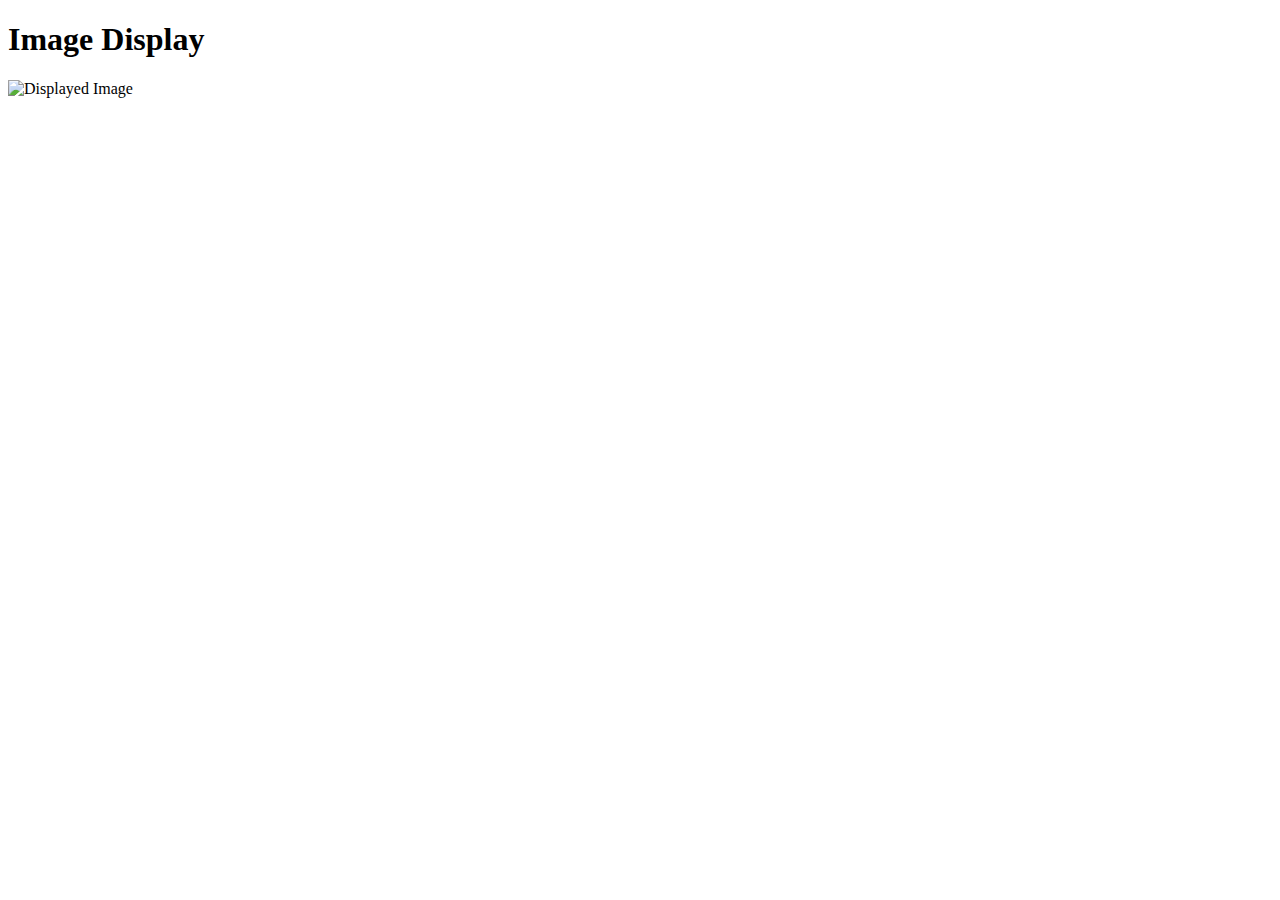
==== index.html @ f375486a "first commit" ====
<!DOCTYPE html>
<html lang="en">
<head>
    <meta charset="UTF-8">
    <meta name="viewport" content="width=device-width, initial-scale=1.0">
    <title>Image Display Page</title>
</head>
<body>
    <h1>Image Display</h1>
    <img src="./img/eye_catcher3.png" alt="Displayed Image" style="max-width:100%;">
</body>
</html>
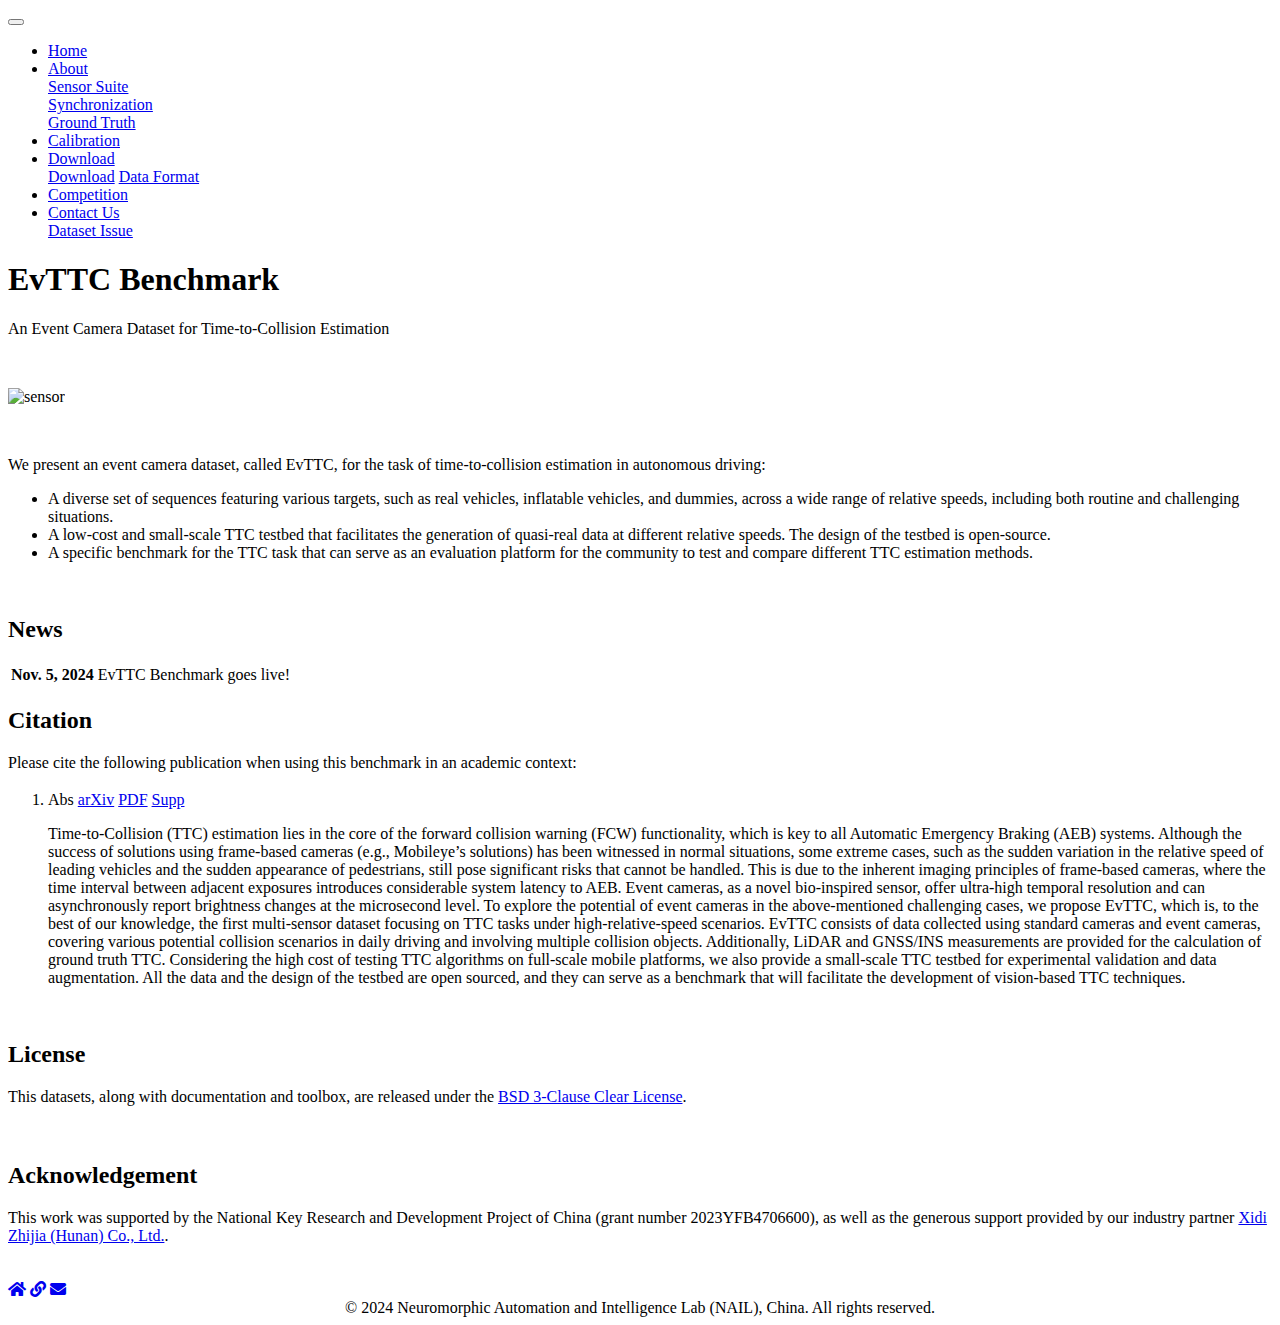
==== commit dff4be44: "The first vertion!" ====
--- a/index.html
+++ b/index.html
@@ -1,12 +1,324 @@
 <!DOCTYPE html>
 <html lang="en">
-<head>
-    <meta charset="UTF-8">
-    <meta name="viewport" content="width=device-width, initial-scale=1.0">
-    <title>Image Display Page</title>
-</head>
-<body>
-    <h1>Image Display</h1>
-    <img src="./img/eye_catcher3.png" alt="Displayed Image" style="max-width:100%;">
-</body>
-</html>+
+  <!-- Head -->
+  <head>    <!-- Metadata, OpenGraph and Schema.org -->
+    
+
+    <!-- Standard metadata -->
+    <meta charset="utf-8">
+    <meta name="viewport" content="width=device-width, initial-scale=1, shrink-to-fit=no">
+    <meta http-equiv="X-UA-Compatible" content="IE=edge">
+    <title>EvTTC Benchmark  </title>
+    <meta name="author" content="EvTTC Benchmark  " />
+    <meta name="description" content="An Event Camera Dataset for Time-to-Collision Estimation.
+" />
+    <meta name="keywords" content="EvTTC Benchmark, Event-based, Multi-Sensor, Dataset" />
+
+    <!-- OpenGraph -->
+    <meta property="og:site_name" content="EvTTC Benchmark  " />
+    <meta property="og:type" content="website" />
+    <meta property="og:title" content="EvTTC Benchmark   | Home" />
+    <meta property="og:url" content="http://localhost:5500/EvTTC/" />
+    <meta property="og:description" content="An Event Camera Dataset for Time-to-Collision Estimation.
+" />
+    
+    <meta property="og:locale" content="en" />
+
+    <!-- Twitter card -->
+    <meta name="twitter:card" content="summary" />
+    <meta name="twitter:title" content="Home" />
+    <meta name="twitter:description" content="An Event Camera Dataset for Time-to-Collision Estimation.
+" />
+    
+    
+
+    <!-- Schema.org -->
+    <script type="application/ld+json">
+      {
+        "author":
+        {
+          "@type": "Person",
+          "name": "EvTTC Benchmark  "
+        },
+        "url": "http://localhost:5500/EvTTC/",
+        "@type": "WebSite",
+        "description": "An Event Camera Dataset for Time-to-Collision Estimation.
+",
+        "headline": "Home",
+        "sameAs": ["https://nail-hnu.github.io/EvTTC/", "https://sites.google.com/view/zhouyi-joey/home"],
+        "name": "EvTTC Benchmark  ",
+        "@context": "https://schema.org"
+      }
+    </script>
+
+
+    <!-- Bootstrap & MDB -->
+    <link href="https://cdn.jsdelivr.net/npm/bootstrap@4.6.1/dist/css/bootstrap.min.css" rel="stylesheet" integrity="sha256-DF7Zhf293AJxJNTmh5zhoYYIMs2oXitRfBjY+9L//AY=" crossorigin="anonymous">
+    <link rel="stylesheet" href="https://cdn.jsdelivr.net/npm/mdbootstrap@4.20.0/css/mdb.min.css" integrity="sha256-jpjYvU3G3N6nrrBwXJoVEYI/0zw8htfFnhT9ljN3JJw=" crossorigin="anonymous" />
+
+    <!-- Fonts & Icons -->
+    <link rel="stylesheet" href="https://cdn.jsdelivr.net/npm/@fortawesome/fontawesome-free@5.15.4/css/all.min.css" integrity="sha256-mUZM63G8m73Mcidfrv5E+Y61y7a12O5mW4ezU3bxqW4=" crossorigin="anonymous">
+    <link rel="stylesheet" href="https://cdn.jsdelivr.net/npm/academicons@1.9.1/css/academicons.min.css" integrity="sha256-i1+4qU2G2860dGGIOJscdC30s9beBXjFfzjWLjBRsBg=" crossorigin="anonymous">
+    <link rel="stylesheet" type="text/css" href="https://fonts.googleapis.com/css?family=Roboto:300,400,500,700|Roboto+Slab:100,300,400,500,700|Material+Icons">
+
+    <!-- Code Syntax Highlighting -->
+    <link rel="stylesheet" href="https://cdn.jsdelivr.net/gh/jwarby/jekyll-pygments-themes@master/PASTIE.css" media="none" id="highlight_theme_light" />
+
+    <!-- Styles -->
+    
+    <link rel="shortcut icon" href="/EvTTC/assets/img/nail.png"/>
+    
+    <link rel="stylesheet" href="/EvTTC/assets/css/main.css">
+    <link rel="canonical" href="http://localhost:5500/EvTTC/">
+    
+    <!-- Dark Mode -->
+    
+
+  </head>
+
+  <!-- Body -->
+  <body class="fixed-top-nav ">
+
+    <!-- Header -->
+    <header>
+
+      <!-- Nav Bar -->
+      <nav id="navbar" class="navbar navbar-light navbar-expand-sm fixed-top">
+        <div class="container">
+          
+          <!-- Navbar Toggle -->
+          <button class="navbar-toggler collapsed ml-auto" type="button" data-toggle="collapse" data-target="#navbarNav" aria-controls="navbarNav" aria-expanded="false" aria-label="Toggle navigation">
+            <span class="sr-only">Toggle navigation</span>
+            <span class="icon-bar top-bar"></span>
+            <span class="icon-bar middle-bar"></span>
+            <span class="icon-bar bottom-bar"></span>
+          </button>
+
+          <div class="collapse navbar-collapse text-right" id="navbarNav">
+            <ul class="navbar-nav ml-auto flex-nowrap">
+
+              <!-- Home -->
+              <li class="nav-item active">
+                <a class="nav-link" href="/EvTTC/">Home<span class="sr-only">(current)</span></a>
+              </li>
+
+              <!-- Other pages -->
+                <li class="nav-item dropdown ">
+                  <a class="nav-link dropdown-toggle" href="#" id="navbarDropdown" role="button" data-toggle="dropdown" aria-haspopup="true" aria-expanded="false">About</a>
+                  <div class="dropdown-menu dropdown-menu-right" aria-labelledby="navbarDropdown">
+                    <a class="dropdown-item" href="/EvTTC/about/sensor/">Sensor Suite</a>
+                    <div class="dropdown-divider"></div>
+                    <a class="dropdown-item" href="/EvTTC/about/synchronization/">Synchronization</a>
+                    <div class="dropdown-divider"></div>
+                    <a class="dropdown-item" href="/EvTTC/about/ground_truth/">Ground Truth</a>
+                  </div>
+                </li>
+                <li class="nav-item ">
+                  <a class="nav-link" href="/EvTTC/calibration/">Calibration</a>
+                </li>
+                <li class="nav-item dropdown ">
+                  <a class="nav-link dropdown-toggle" href="#" id="navbarDropdown" role="button" data-toggle="dropdown" aria-haspopup="true" aria-expanded="false">Download</a>
+                  <div class="dropdown-menu dropdown-menu-right" aria-labelledby="navbarDropdown">
+                  <a class="nav-link" href="/EvTTC/download/download/">Download</a>
+                  <a class="nav-link" href="/EvTTC/download/data_format/">Data Format</a>
+                </div>
+                </li>
+                <li class="nav-item ">
+                  <a class="nav-link" href="/EvTTC/competition/">Competition</a>
+                </li>
+                <li class="nav-item dropdown ">
+                  <a class="nav-link dropdown-toggle" href="#" id="navbarDropdown" role="button" data-toggle="dropdown" aria-haspopup="true" aria-expanded="false">Contact Us</a>
+                  <div class="dropdown-menu dropdown-menu-right" aria-labelledby="navbarDropdown">
+                    <a class="dropdown-item" href="https://github.com/NAIL-HNU/evttc_dataset/issues" target="_blank" rel="noopener noreferrer">Dataset Issue</a>
+                  </div>
+                </li>
+            </ul>
+          </div>
+        </div>
+      </nav>
+    </header>
+
+    <!-- Content -->
+    <div class="container mt-5">
+      <!-- home.html -->
+      <div class="post">
+        <header class="post-header">
+          <h1 class="post-title">
+           <span class="font-weight-bold">EvTTC Benchmark</span>  
+          </h1>
+          <p class="desc">An Event Camera Dataset for Time-to-Collision Estimation</p>
+        </header>
+
+        <article>
+          
+
+          <div class="clearfix">
+            <p><br></p>
+
+<p><img src="/EvTTC/assets/img/real_scene.png" alt="sensor" style="max-width:98%;"></p>
+
+<p><br></p>
+
+<p>We present an event camera dataset, called EvTTC, for the task of time-to-collision estimation in autonomous driving:</p>
+
+<ul>
+  <li>A diverse set of sequences featuring various targets,
+    such as real vehicles, inflatable vehicles, and dummies,
+    across a wide range of relative speeds, including both
+    routine and challenging situations.</li>
+  <li>A low-cost and small-scale TTC testbed that facilitates
+    the generation of quasi-real data at different relative
+    speeds. The design of the testbed is open-source.</li>
+  <li>A specific benchmark for the TTC task that can serve
+    as an evaluation platform for the community to test and
+    compare different TTC estimation methods.</li>
+</ul>
+
+<p><br></p>
+
+          </div>
+
+          <!-- News -->          
+          <div class="news">
+            <h2>News</h2>
+            <div class="table-responsive">
+              <table class="table table-sm table-borderless"> 
+                <tr>
+                  <th scope="row">Nov. 5, 2024</th>
+                  <td>
+                    EvTTC Benchmark goes live!
+ 
+                  </td>
+                </tr> 
+              </table>
+            </div> 
+          </div>
+
+          <!-- Selected papers -->
+          <div class="publications">
+            <h2>Citation</h2>
+            Please cite the following publication when using this benchmark in an academic context:
+            <h2></h2>
+            <ol class="bibliography"><li>
+<!-- _layouts/bib.html -->
+      <div class="row">
+
+          <!-- Links/Buttons -->
+          <div class="links">
+            <a class="abstract btn btn-sm z-depth-0" role="button">Abs</a>
+            <a href="http://arxiv.org/" class="btn btn-sm z-depth-0" role="button" target="_blank" rel="noopener noreferrer">arXiv</a>
+            <a href="/EvTTC/assets/pdf/EvTTC.pdf" class="btn btn-sm z-depth-0" role="button">PDF</a>
+            <a href="/EvTTC/assets/pdf/supplementary_material.pdf" class="btn btn-sm z-depth-0" role="button">Supp</a>
+          </div>
+
+          <!-- Hidden abstract block -->
+          <div class="abstract hidden">
+            <p>Time-to-Collision (TTC) estimation lies in the
+              core of the forward collision warning (FCW) functionality,
+              which is key to all Automatic Emergency Braking (AEB)
+              systems. Although the success of solutions using frame-based
+              cameras (e.g., Mobileye’s solutions) has been witnessed in
+              normal situations, some extreme cases, such as the sudden
+              variation in the relative speed of leading vehicles and the sudden
+              appearance of pedestrians, still pose significant risks that cannot
+              be handled. This is due to the inherent imaging principles of
+              frame-based cameras, where the time interval between adjacent
+              exposures introduces considerable system latency to AEB.
+              Event cameras, as a novel bio-inspired sensor, offer ultra-high
+              temporal resolution and can asynchronously report brightness
+              changes at the microsecond level. To explore the potential
+              of event cameras in the above-mentioned challenging cases,
+              we propose EvTTC, which is, to the best of our knowledge,
+              the first multi-sensor dataset focusing on TTC tasks under
+              high-relative-speed scenarios. EvTTC consists of data collected
+              using standard cameras and event cameras, covering various
+              potential collision scenarios in daily driving and involving
+              multiple collision objects. Additionally, LiDAR and GNSS/INS
+              measurements are provided for the calculation of ground truth
+              TTC. Considering the high cost of testing TTC algorithms on
+              full-scale mobile platforms, we also provide a small-scale TTC
+              testbed for experimental validation and data augmentation.
+              All the data and the design of the testbed are open sourced,
+              and they can serve as a benchmark that will facilitate the
+              development of vision-based TTC techniques.</p>
+          </div>
+        </div>
+      </div>
+</li></ol>
+          </div>
+          <br>
+
+          <!-- License -->
+          <div class="License">
+            <h2>License</h2>
+            This datasets, along with documentation and toolbox, are released under the <a href="https://spdx.org/licenses/BSD-3-Clause-Clear.html" target="_blank" rel="noopener noreferrer">BSD 3-Clause Clear License</a>.
+          </div>
+          <br>
+          <br>
+
+          <!-- Acknowledgements -->
+          <div class="Acknowledgement">
+            <h2>Acknowledgement</h2>
+            This work was supported by the National Key Research and Development
+            Project of China (grant number 2023YFB4706600), as well as the generous support provided by our industry partner <a href="https://www.cidi.ai/" target="_blank" rel="noopener noreferrer">Xidi Zhijia (Hunan) Co., Ltd.</a>.
+          </div>
+          <br>
+          <br>
+
+          <!-- Social -->
+          <div class="social">
+            <div class="contact-icons">
+            <a href="https://nail-hnu.github.io/EvTTC/" title="EvTTC Datasets" target="_blank" rel="noopener noreferrer"><i class="fas fa-home"></i></a> <!-- fab fa-blogger-b -->
+            <a href="https://sites.google.com/view/zhouyi-joey/home" title="The Neuromorphic Automation and Intelligence Lab" target="_blank" rel="noopener noreferrer"><i class="fas fa-link"></i></a> <!-- fa-briefcase -->
+            <a href="mailto:kaizhen@hnu.edu.cn" title="E-mail"><i class="fas fa-envelope"></i></a>
+            </div>
+
+            <div class="contact-note">
+              
+            </div>
+            
+          </div>
+        </article>
+
+    <!-- Footer -->    
+    <footer class="fixed-bottom">
+      <div class="container mt-0" style="width:100%;text-align:center;">
+        © 2024 Neuromorphic Automation and Intelligence Lab (NAIL), China. All rights reserved.
+      </div>
+    </footer>
+
+    <!-- JavaScripts -->
+    <!-- jQuery -->
+  <script src="https://cdn.jsdelivr.net/npm/jquery@3.6.0/dist/jquery.min.js" integrity="sha256-/xUj+3OJU5yExlq6GSYGSHk7tPXikynS7ogEvDej/m4=" crossorigin="anonymous"></script>
+
+    <!-- Bootsrap & MDB scripts -->
+  <script src="https://cdn.jsdelivr.net/npm/@popperjs/core@2.11.2/dist/umd/popper.min.js" integrity="sha256-l/1pMF/+J4TThfgARS6KwWrk/egwuVvhRzfLAMQ6Ds4=" crossorigin="anonymous"></script>
+  <script src="https://cdn.jsdelivr.net/npm/bootstrap@4.6.1/dist/js/bootstrap.min.js" integrity="sha256-SyTu6CwrfOhaznYZPoolVw2rxoY7lKYKQvqbtqN93HI=" crossorigin="anonymous"></script>
+  <script src="https://cdn.jsdelivr.net/npm/mdbootstrap@4.20.0/js/mdb.min.js" integrity="sha256-NdbiivsvWt7VYCt6hYNT3h/th9vSTL4EDWeGs5SN3DA=" crossorigin="anonymous"></script>
+
+    <!-- Masonry & imagesLoaded -->
+  <script defer src="https://cdn.jsdelivr.net/npm/masonry-layout@4.2.2/dist/masonry.pkgd.min.js" integrity="sha256-Nn1q/fx0H7SNLZMQ5Hw5JLaTRZp0yILA/FRexe19VdI=" crossorigin="anonymous"></script>
+  <script defer src="https://cdn.jsdelivr.net/npm/imagesloaded@4/imagesloaded.pkgd.min.js"></script>
+  <script defer src="/EvTTC/assets/js/masonry.js" type="text/javascript"></script>
+    
+  <!-- Medium Zoom JS -->
+  <script src="https://cdn.jsdelivr.net/npm/medium-zoom@1.0.6/dist/medium-zoom.min.js" integrity="sha256-EdPgYcPk/IIrw7FYeuJQexva49pVRZNmt3LculEr7zM=" crossorigin="anonymous"></script>
+  <script src="/EvTTC/assets/js/zoom.js"></script><!-- Load Common JS -->
+  <script src="/EvTTC/assets/js/common.js"></script>
+
+    <!-- MathJax -->
+  <script type="text/javascript">
+    window.MathJax = {
+      tex: {
+        tags: 'ams'
+      }
+    };
+  </script>
+  <script defer type="text/javascript" id="MathJax-script" src="https://cdn.jsdelivr.net/npm/mathjax@3.2.0/es5/tex-mml-chtml.js"></script>
+  <script defer src="https://polyfill.io/v3/polyfill.min.js?features=es6"></script>
+
+    
+  </body>
+</html>
+
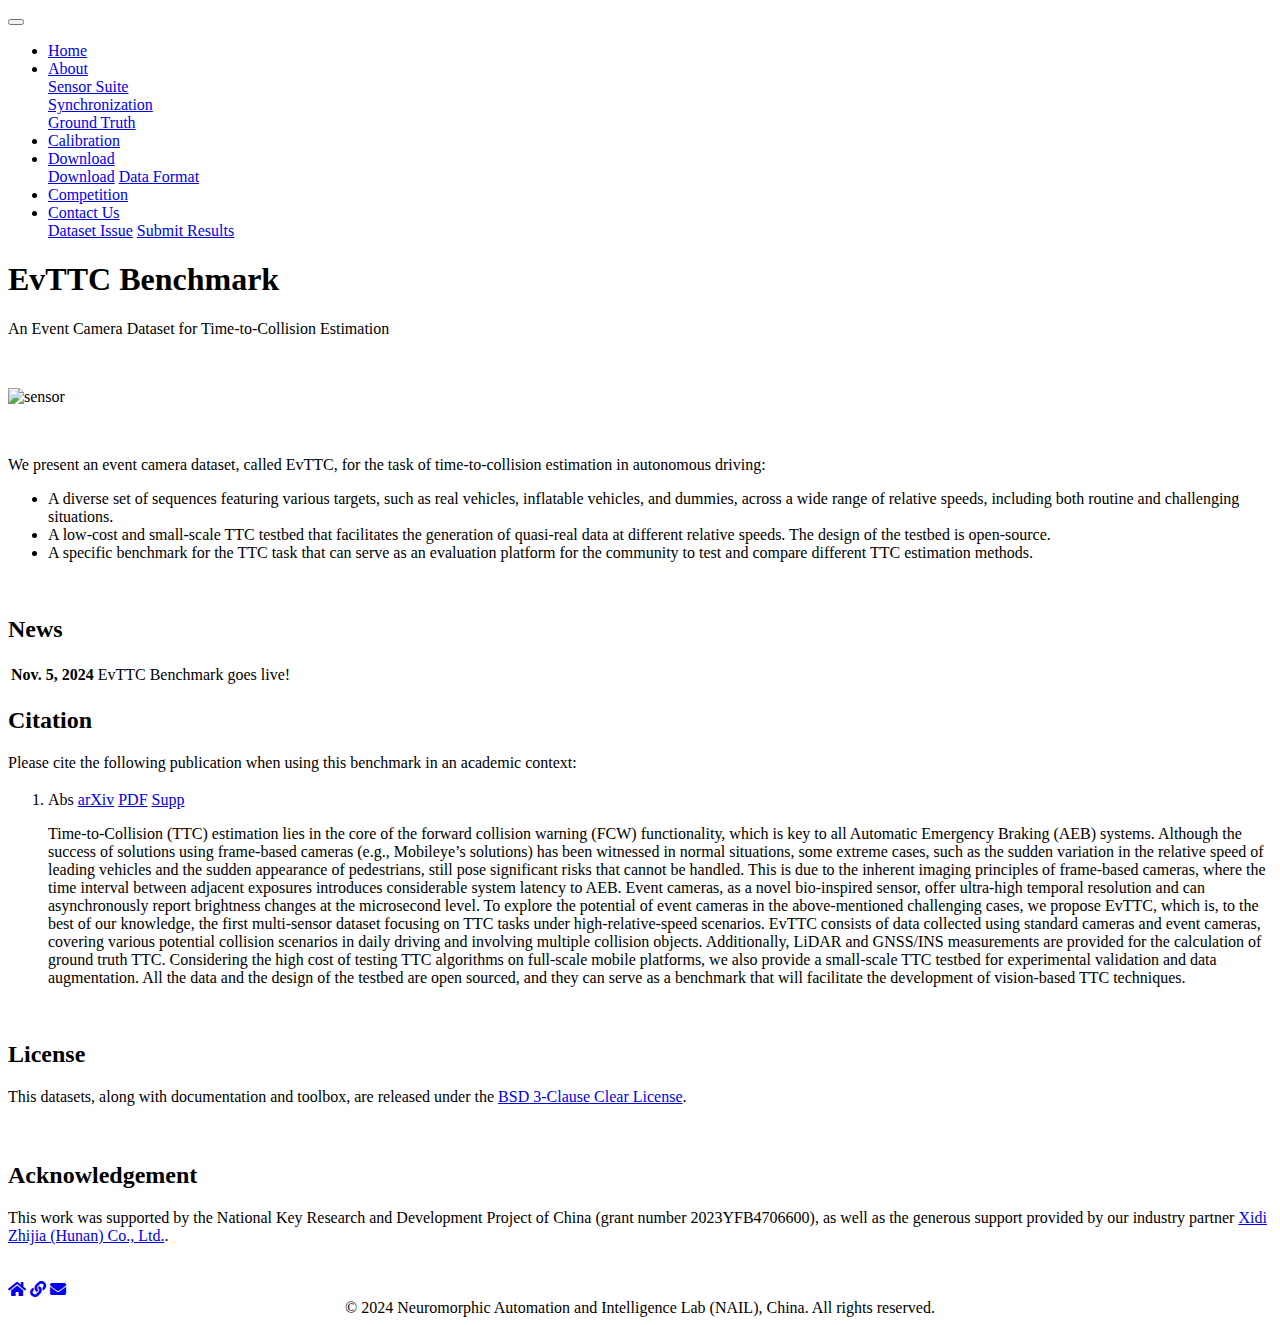
==== commit f3b0201a: "Competition" ====
--- a/index.html
+++ b/index.html
@@ -131,6 +131,7 @@
                   <a class="nav-link dropdown-toggle" href="#" id="navbarDropdown" role="button" data-toggle="dropdown" aria-haspopup="true" aria-expanded="false">Contact Us</a>
                   <div class="dropdown-menu dropdown-menu-right" aria-labelledby="navbarDropdown">
                     <a class="dropdown-item" href="https://github.com/NAIL-HNU/evttc_dataset/issues" target="_blank" rel="noopener noreferrer">Dataset Issue</a>
+                    <a class="dropdown-item" href="/EvTTC/submit/">Submit Results</a>
                   </div>
                 </li>
             </ul>
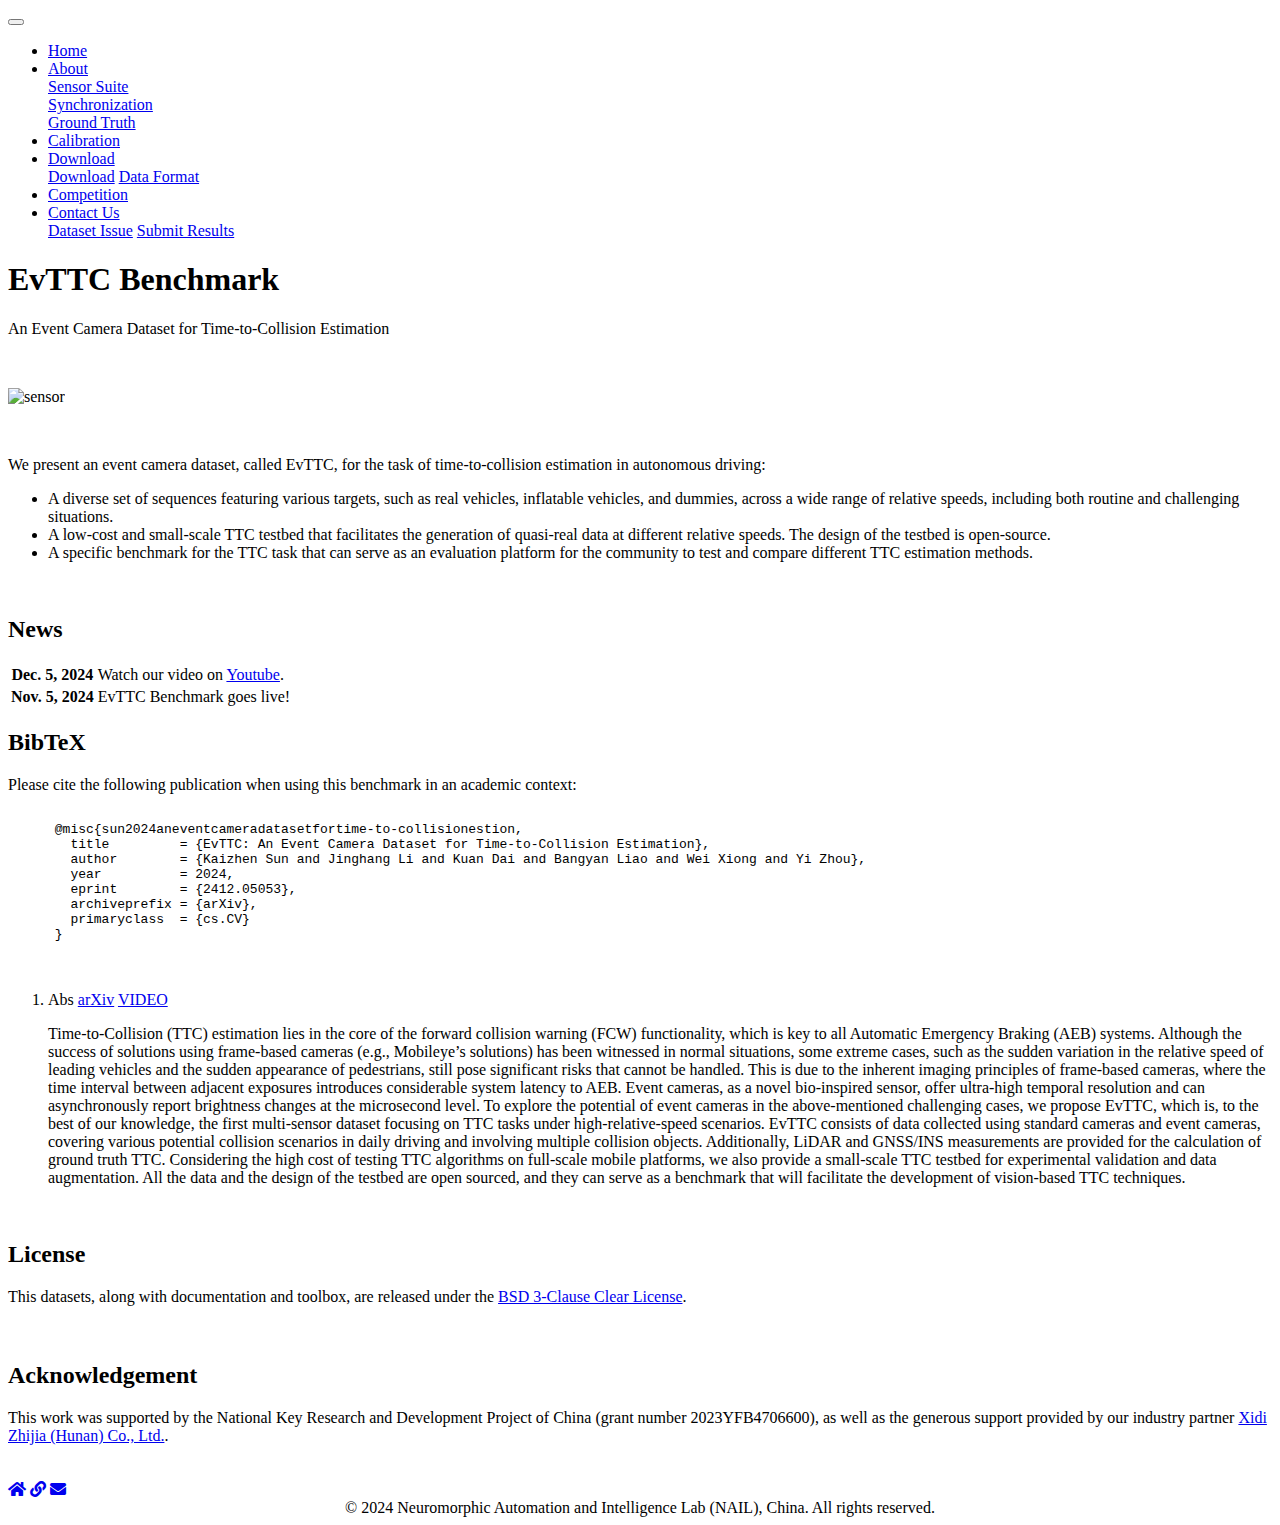
==== commit c0f4a9bd: "Improve the webpage" ====
--- a/index.html
+++ b/index.html
@@ -140,77 +140,87 @@
       </nav>
     </header>
 
-    <!-- Content -->
-    <div class="container mt-5">
-      <!-- home.html -->
-      <div class="post">
-        <header class="post-header">
-          <h1 class="post-title">
-           <span class="font-weight-bold">EvTTC Benchmark</span>  
-          </h1>
-          <p class="desc">An Event Camera Dataset for Time-to-Collision Estimation</p>
-        </header>
-
-        <article>
-          
-
-          <div class="clearfix">
-            <p><br></p>
-
-<p><img src="/EvTTC/assets/img/real_scene.png" alt="sensor" style="max-width:98%;"></p>
-
-<p><br></p>
-
-<p>We present an event camera dataset, called EvTTC, for the task of time-to-collision estimation in autonomous driving:</p>
-
-<ul>
-  <li>A diverse set of sequences featuring various targets,
-    such as real vehicles, inflatable vehicles, and dummies,
-    across a wide range of relative speeds, including both
-    routine and challenging situations.</li>
-  <li>A low-cost and small-scale TTC testbed that facilitates
-    the generation of quasi-real data at different relative
-    speeds. The design of the testbed is open-source.</li>
-  <li>A specific benchmark for the TTC task that can serve
-    as an evaluation platform for the community to test and
-    compare different TTC estimation methods.</li>
-</ul>
-
-<p><br></p>
-
-          </div>
-
-          <!-- News -->          
-          <div class="news">
-            <h2>News</h2>
-            <div class="table-responsive">
-              <table class="table table-sm table-borderless"> 
-                <tr>
-                  <th scope="row">Nov. 5, 2024</th>
-                  <td>
-                    EvTTC Benchmark goes live!
- 
-                  </td>
-                </tr> 
-              </table>
-            </div> 
-          </div>
-
-          <!-- Selected papers -->
-          <div class="publications">
-            <h2>Citation</h2>
-            Please cite the following publication when using this benchmark in an academic context:
-            <h2></h2>
-            <ol class="bibliography"><li>
-<!-- _layouts/bib.html -->
+<!-- Content -->
+<div class="container mt-5">
+  <!-- home.html -->
+  <div class="post">
+    <header class="post-header">
+      <h1 class="post-title">
+        <span class="font-weight-bold">EvTTC Benchmark</span>  
+      </h1>
+      <p class="desc">An Event Camera Dataset for Time-to-Collision Estimation</p>
+    </header>
+
+<article>
+  <div class="clearfix">
+    <p><br></p>
+    <p><img src="/EvTTC/assets/img/web_header.png" alt="sensor" style="max-width:100%;"></p>
+
+    <p><br></p>
+    <p>We present an event camera dataset, called EvTTC, for the task of time-to-collision estimation in autonomous driving:</p>
+    <ul>
+      <li>A diverse set of sequences featuring various targets,
+        such as real vehicles, inflatable vehicles, and dummies,
+        across a wide range of relative speeds, including both
+        routine and challenging situations.</li>
+      <li>A low-cost and small-scale TTC testbed that facilitates
+        the generation of quasi-real data at different relative
+        speeds. The design of the testbed is open-source.</li>
+      <li>A specific benchmark for the TTC task that can serve
+        as an evaluation platform for the community to test and
+        compare different TTC estimation methods.</li>
+    </ul>
+    <p><br></p>
+  </div>
+
+  <!-- News -->          
+  <div class="news">
+    <h2>News</h2>
+    <div class="table-responsive">
+      <table class="table table-sm table-borderless"> 
+        <tr>
+          <th scope="row">Dec. 5, 2024</th>
+          <td>
+            Watch our video on <a href="https://www.youtube.com/watch?v=qJC016GK888" target="_blank" rel="noopener noreferrer">Youtube</a>.
+          </td>
+        </tr> 
+        <tr>
+          <th scope="row">Nov. 5, 2024</th>
+          <td>
+            EvTTC Benchmark goes live!
+          </td>
+        </tr> 
+      </table>
+    </div> 
+  </div>
+
+  <!-- Selected papers -->
+  <div class="publications">
+    <h2>BibTeX</h2>
+    Please cite the following publication when using this benchmark in an academic context:
+    <pre>
+    <code>
+      @misc{sun2024aneventcameradatasetfortime-to-collisionestion,
+        title         = {EvTTC: An Event Camera Dataset for Time-to-Collision Estimation},
+        author        = {Kaizhen Sun and Jinghang Li and Kuan Dai and Bangyan Liao and Wei Xiong and Yi Zhou},
+        year          = 2024,
+        eprint        = {2412.05053},
+        archiveprefix = {arXiv},
+        primaryclass  = {cs.CV}
+      }
+    </code>
+    </pre>
+    <h2></h2>
+  <ol class="bibliography"><li>
+    <!-- _layouts/bib.html -->
       <div class="row">
 
           <!-- Links/Buttons -->
           <div class="links">
             <a class="abstract btn btn-sm z-depth-0" role="button">Abs</a>
-            <a href="http://arxiv.org/" class="btn btn-sm z-depth-0" role="button" target="_blank" rel="noopener noreferrer">arXiv</a>
-            <a href="/EvTTC/assets/pdf/EvTTC.pdf" class="btn btn-sm z-depth-0" role="button">PDF</a>
-            <a href="/EvTTC/assets/pdf/supplementary_material.pdf" class="btn btn-sm z-depth-0" role="button">Supp</a>
+            <a href="https://arxiv.org/pdf/2412.05053" class="btn btn-sm z-depth-0" role="button" target="_blank" rel="noopener noreferrer">arXiv</a>
+            <a href="https://youtu.be/qJC016GK888" class="btn btn-sm z-depth-0" role="button" target="_blank" rel="noopener noreferrer">VIDEO</a>
+            <!-- <a href="/EvTTC/assets/pdf/supplementary_material.pdf" class="btn btn-sm z-depth-0" role="button">Supp</a> -->
           </div>
 
           <!-- Hidden abstract block -->
@@ -246,41 +256,40 @@
           </div>
         </div>
       </div>
-</li></ol>
-          </div>
-          <br>
-
-          <!-- License -->
-          <div class="License">
-            <h2>License</h2>
-            This datasets, along with documentation and toolbox, are released under the <a href="https://spdx.org/licenses/BSD-3-Clause-Clear.html" target="_blank" rel="noopener noreferrer">BSD 3-Clause Clear License</a>.
-          </div>
-          <br>
-          <br>
-
-          <!-- Acknowledgements -->
-          <div class="Acknowledgement">
-            <h2>Acknowledgement</h2>
-            This work was supported by the National Key Research and Development
-            Project of China (grant number 2023YFB4706600), as well as the generous support provided by our industry partner <a href="https://www.cidi.ai/" target="_blank" rel="noopener noreferrer">Xidi Zhijia (Hunan) Co., Ltd.</a>.
-          </div>
-          <br>
-          <br>
-
-          <!-- Social -->
-          <div class="social">
-            <div class="contact-icons">
-            <a href="https://nail-hnu.github.io/EvTTC/" title="EvTTC Datasets" target="_blank" rel="noopener noreferrer"><i class="fas fa-home"></i></a> <!-- fab fa-blogger-b -->
-            <a href="https://sites.google.com/view/zhouyi-joey/home" title="The Neuromorphic Automation and Intelligence Lab" target="_blank" rel="noopener noreferrer"><i class="fas fa-link"></i></a> <!-- fa-briefcase -->
-            <a href="mailto:kaizhen@hnu.edu.cn" title="E-mail"><i class="fas fa-envelope"></i></a>
-            </div>
-
-            <div class="contact-note">
-              
-            </div>
-            
-          </div>
-        </article>
+  </li></ol>
+
+    <br>
+  <!-- License -->
+  <div class="License">
+    <h2>License</h2>
+    This datasets, along with documentation and toolbox, are released under the <a href="https://spdx.org/licenses/BSD-3-Clause-Clear.html" target="_blank" rel="noopener noreferrer">BSD 3-Clause Clear License</a>.
+  </div>
+  <br>
+  <br>
+
+  <!-- Acknowledgements -->
+  <div class="Acknowledgement">
+    <h2>Acknowledgement</h2>
+    This work was supported by the National Key Research and Development
+    Project of China (grant number 2023YFB4706600), as well as the generous support provided by our industry partner <a href="https://www.cidi.ai/" target="_blank" rel="noopener noreferrer">Xidi Zhijia (Hunan) Co., Ltd.</a>.
+  </div>
+  <br>
+  <br>
+
+  <!-- Social -->
+  <div class="social">
+    <div class="contact-icons">
+    <a href="https://nail-hnu.github.io/EvTTC/" title="EvTTC Datasets" target="_blank" rel="noopener noreferrer"><i class="fas fa-home"></i></a> <!-- fab fa-blogger-b -->
+    <a href="https://sites.google.com/view/zhouyi-joey/home" title="The Neuromorphic Automation and Intelligence Lab" target="_blank" rel="noopener noreferrer"><i class="fas fa-link"></i></a> <!-- fa-briefcase -->
+    <a href="mailto:kaizhen@hnu.edu.cn" title="E-mail"><i class="fas fa-envelope"></i></a>
+    </div>
+
+    <div class="contact-note">
+      
+    </div>
+    
+  </div>
+  </article>
 
     <!-- Footer -->    
     <footer class="fixed-bottom">
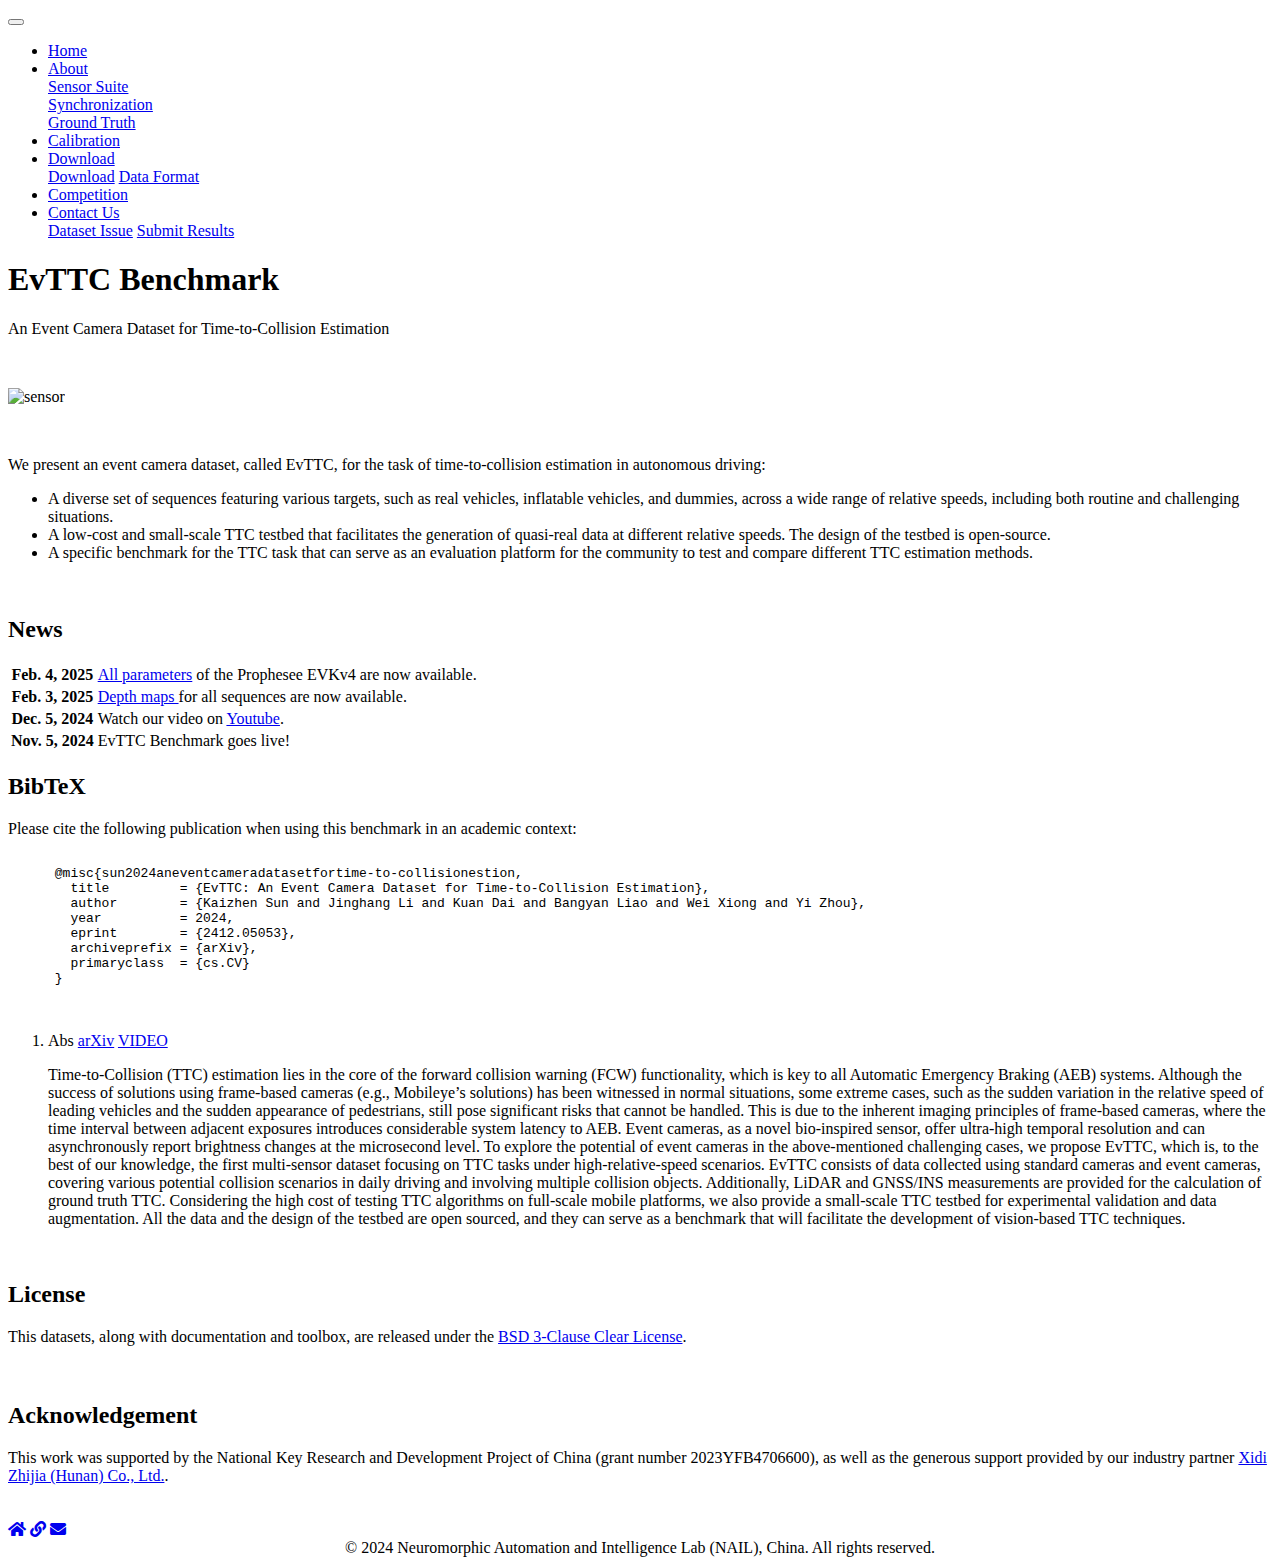
==== commit 751b8d24: "Updated all Prophesee EVKv4 parameters." ====
--- a/index.html
+++ b/index.html
@@ -179,6 +179,18 @@
     <div class="table-responsive">
       <table class="table table-sm table-borderless"> 
         <tr>
+          <th scope="row">Feb. 4, 2025</th>
+          <td>
+          <a href="/EvTTC/assets/camera_parameters/" target="_blank" rel="noopener noreferrer">All parameters</a> of the Prophesee EVKv4 are now available.
+          </td>
+        </tr> 
+        <tr>
+          <th scope="row">Feb. 3, 2025</th>
+          <td>
+            <a href="/EvTTC/download/download/" target="_blank" rel="noopener noreferrer">Depth maps </a>for all sequences are now available.
+          </td>
+        </tr> 
+        <tr>
           <th scope="row">Dec. 5, 2024</th>
           <td>
             Watch our video on <a href="https://www.youtube.com/watch?v=qJC016GK888" target="_blank" rel="noopener noreferrer">Youtube</a>.
@@ -210,7 +222,6 @@
       }
     </code>
     </pre>
-    <h2></h2>
   <ol class="bibliography"><li>
     <!-- _layouts/bib.html -->
       <div class="row">
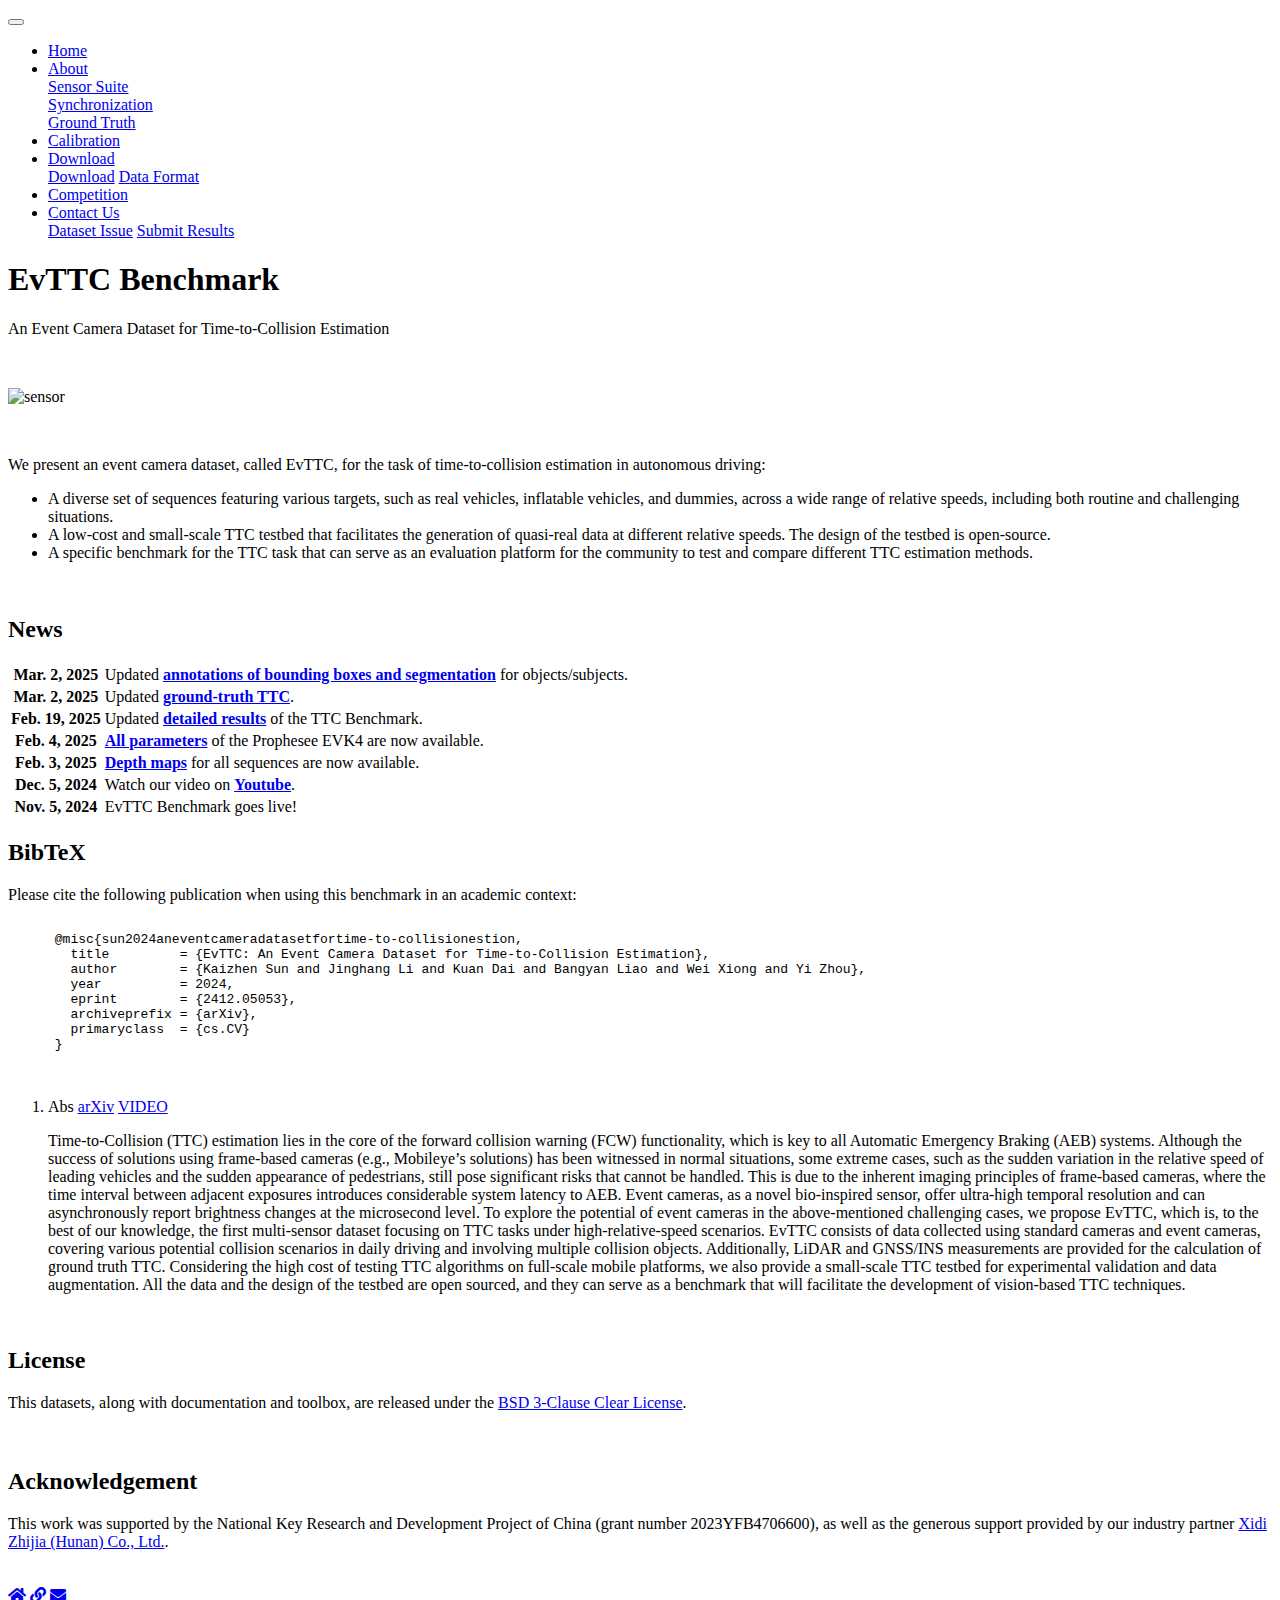
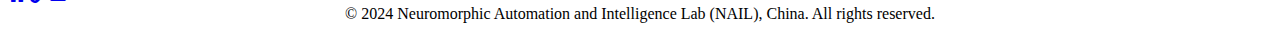
==== commit 867cfeb1: "Updated annotations of bounding boxes and segmentation for objects/subjects." ====
--- a/index.html
+++ b/index.html
@@ -179,21 +179,39 @@
     <div class="table-responsive">
       <table class="table table-sm table-borderless"> 
         <tr>
+          <th scope="row">Mar. 2, 2025</th>
+          <td>
+            Updated <strong><a href="/EvTTC/download/download/" rel="noopener noreferrer">annotations of bounding boxes and segmentation</a></strong> for objects/subjects.
+          </td>
+        </tr> 
+        <tr>
+          <th scope="row">Mar. 2, 2025</th>
+          <td>
+          Updated <strong><a href="/EvTTC/download/download/" rel="noopener noreferrer">ground-truth TTC</a></strong>.
+          </td>
+        </tr> 
+        <tr>
+          <th scope="row">Feb. 19, 2025</th>
+          <td>
+          Updated <strong><a href="/EvTTC/assets/pdf/results.pdf" rel="noopener noreferrer">detailed results</a></strong> of the TTC Benchmark.
+          </td>
+        </tr> 
+        <tr>
           <th scope="row">Feb. 4, 2025</th>
           <td>
-          <a href="/EvTTC/assets/camera_parameters/" target="_blank" rel="noopener noreferrer">All parameters</a> of the Prophesee EVKv4 are now available.
+            <strong><a href="https://github.com/NAIL-HNU/EvTTC/tree/main/assets/camera_parameters" target="_blank" rel="noopener noreferrer">All parameters</a></strong> of the Prophesee EVK4 are now available.
           </td>
         </tr> 
         <tr>
           <th scope="row">Feb. 3, 2025</th>
           <td>
-            <a href="/EvTTC/download/download/" target="_blank" rel="noopener noreferrer">Depth maps </a>for all sequences are now available.
+            <strong><a href="/EvTTC/download/download/" target="_blank" rel="noopener noreferrer">Depth maps</a></strong> for all sequences are now available.
           </td>
         </tr> 
         <tr>
           <th scope="row">Dec. 5, 2024</th>
           <td>
-            Watch our video on <a href="https://www.youtube.com/watch?v=qJC016GK888" target="_blank" rel="noopener noreferrer">Youtube</a>.
+            Watch our video on <strong><a href="https://www.youtube.com/watch?v=qJC016GK888" target="_blank" rel="noopener noreferrer">Youtube</a></strong>.
           </td>
         </tr> 
         <tr>
